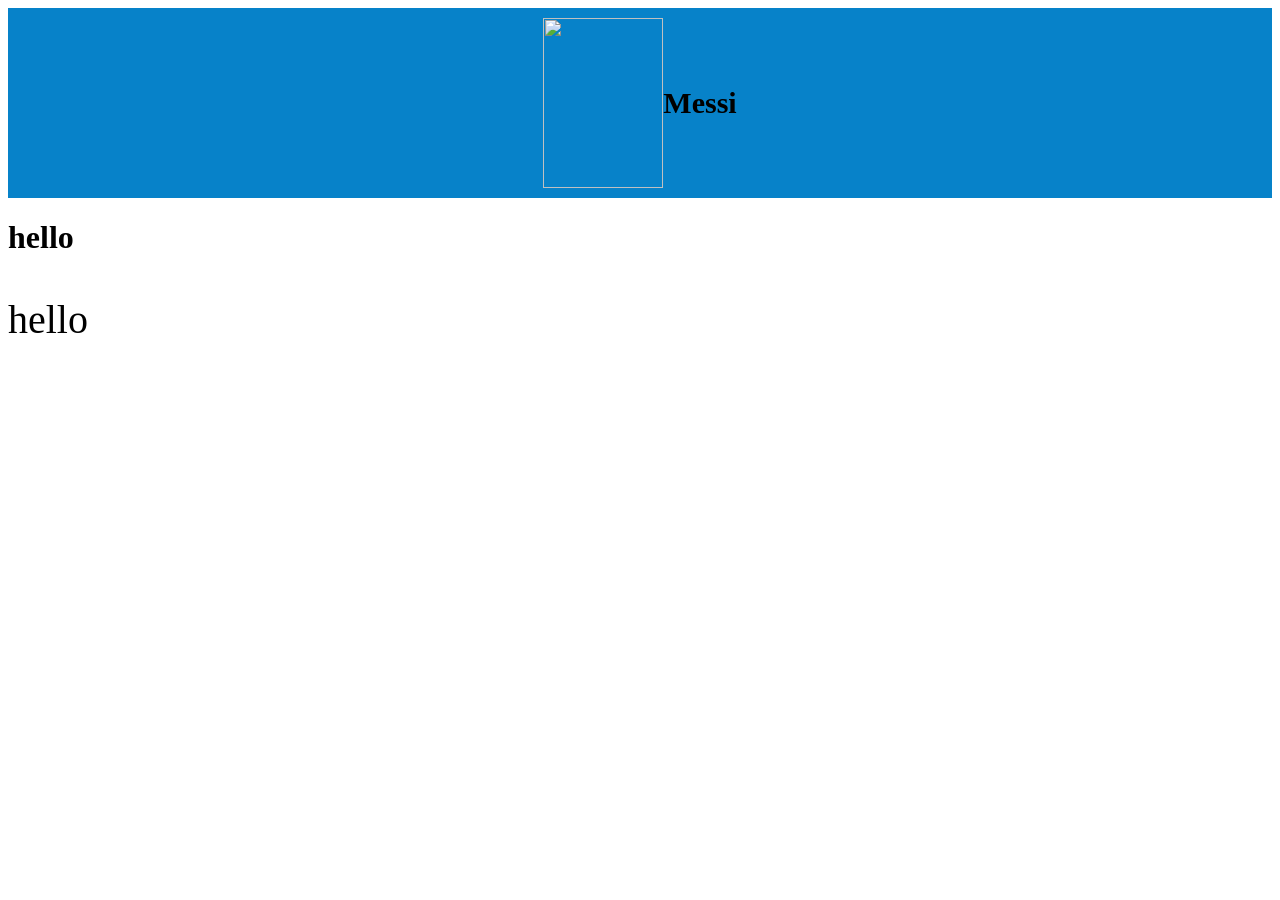
==== index.html @ 50adce9a "Add files via upload" ====
<!DOCTYPE html>
<html lang="pt-BR">
<head>
    <meta charset="UTF-8">
    <meta name="viewport" content="width=device-width, initial-scale=1.0">
    <title>Document</title>
     <link rel="stylesheet" href="style.css">
<body>
    <header>
        
        <img src="img/messi.jpeg">
    <h2>Messi</h2>


    </header>
    <h1>hello</h1>
    <p>hello</p>
</body>
</html>
---- style.css ----
h1{color: black;}
p{ color: black;
    font-size: 40px;}
header{
    background-color:rgb(7, 130, 201);
    color: rgb(0, 0, 0);
    padding: 10px;
    font-size: 20px;
    display: flex;
    align-items: center;
    justify-content:center;
}
img{
    height: 170px;
    width: 120px;
}
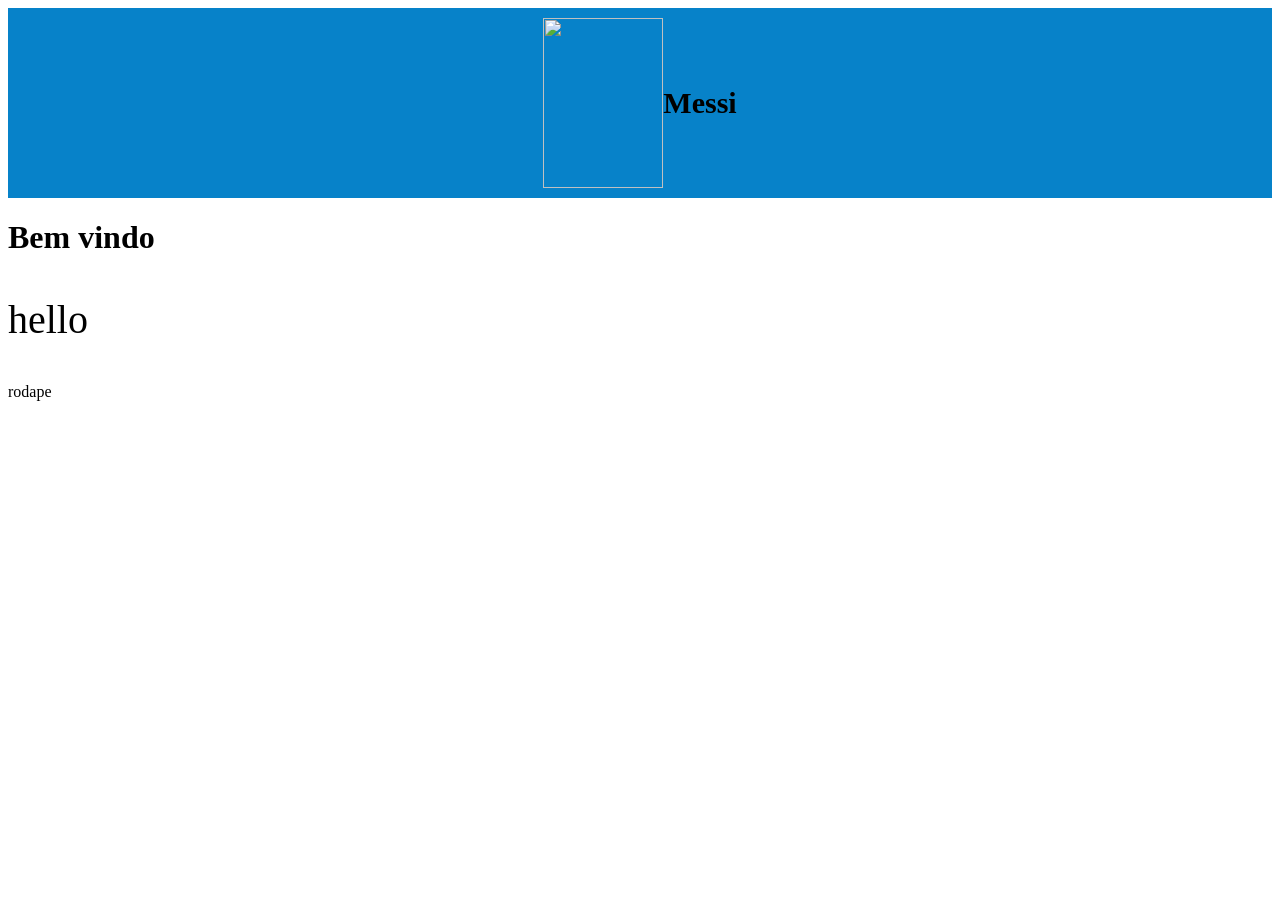
==== commit 33a927b9: "Update index.html" ====
--- a/index.html
+++ b/index.html
@@ -1,4 +1,4 @@
-<!DOCTYPE html>
+  <!DOCTYPE html>
 <html lang="pt-BR">
 <head>
     <meta charset="UTF-8">
@@ -7,13 +7,15 @@
      <link rel="stylesheet" href="style.css">
 <body>
     <header>
-        
-        <img src="img/messi.jpeg">
+    
+        <img src="./img/messi.jpeg">
     <h2>Messi</h2>
+    </header>
+     <main>
+    <h1>Bem vindo</h1>
+    <p>hello</p>
+    </main>
+<footer>rodape</footer>
 
-
-    </header>
-    <h1>hello</h1>
-    <p>hello</p>
 </body>
-</html>+</html>
